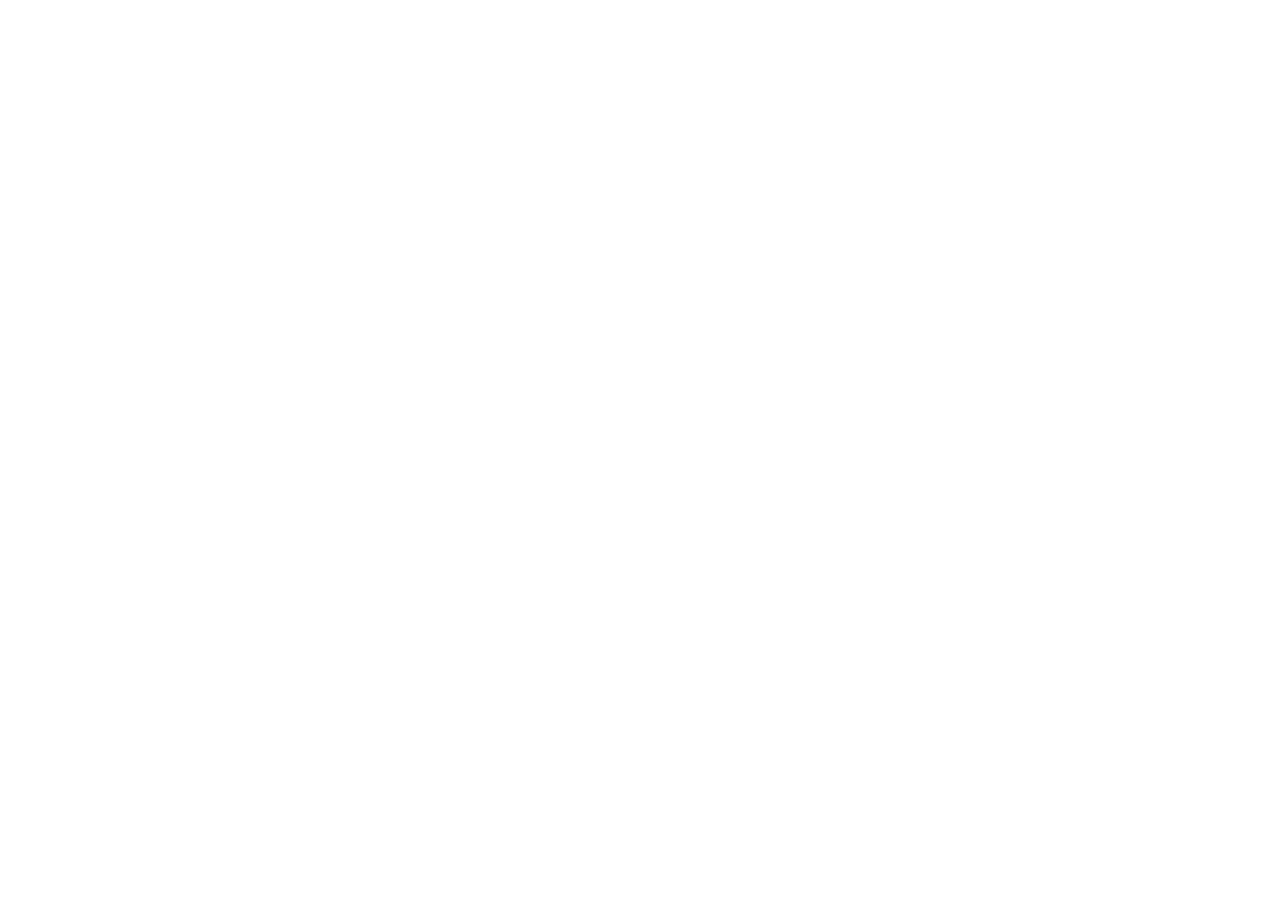
==== Frontend/client/index.html @ 48d6efa4 "v1.7.4 more bugs fixed" ====
<!DOCTYPE html>
<html lang="en">
<head>
    <meta charset="UTF-8">
    <meta name="viewport" content="width=device-width, initial-scale=1.0">
    <title>Redirecting...</title>
    <meta http-equiv="refresh" content="0;url=https://example.com">
</head>
<body>
    
</body>
</html>
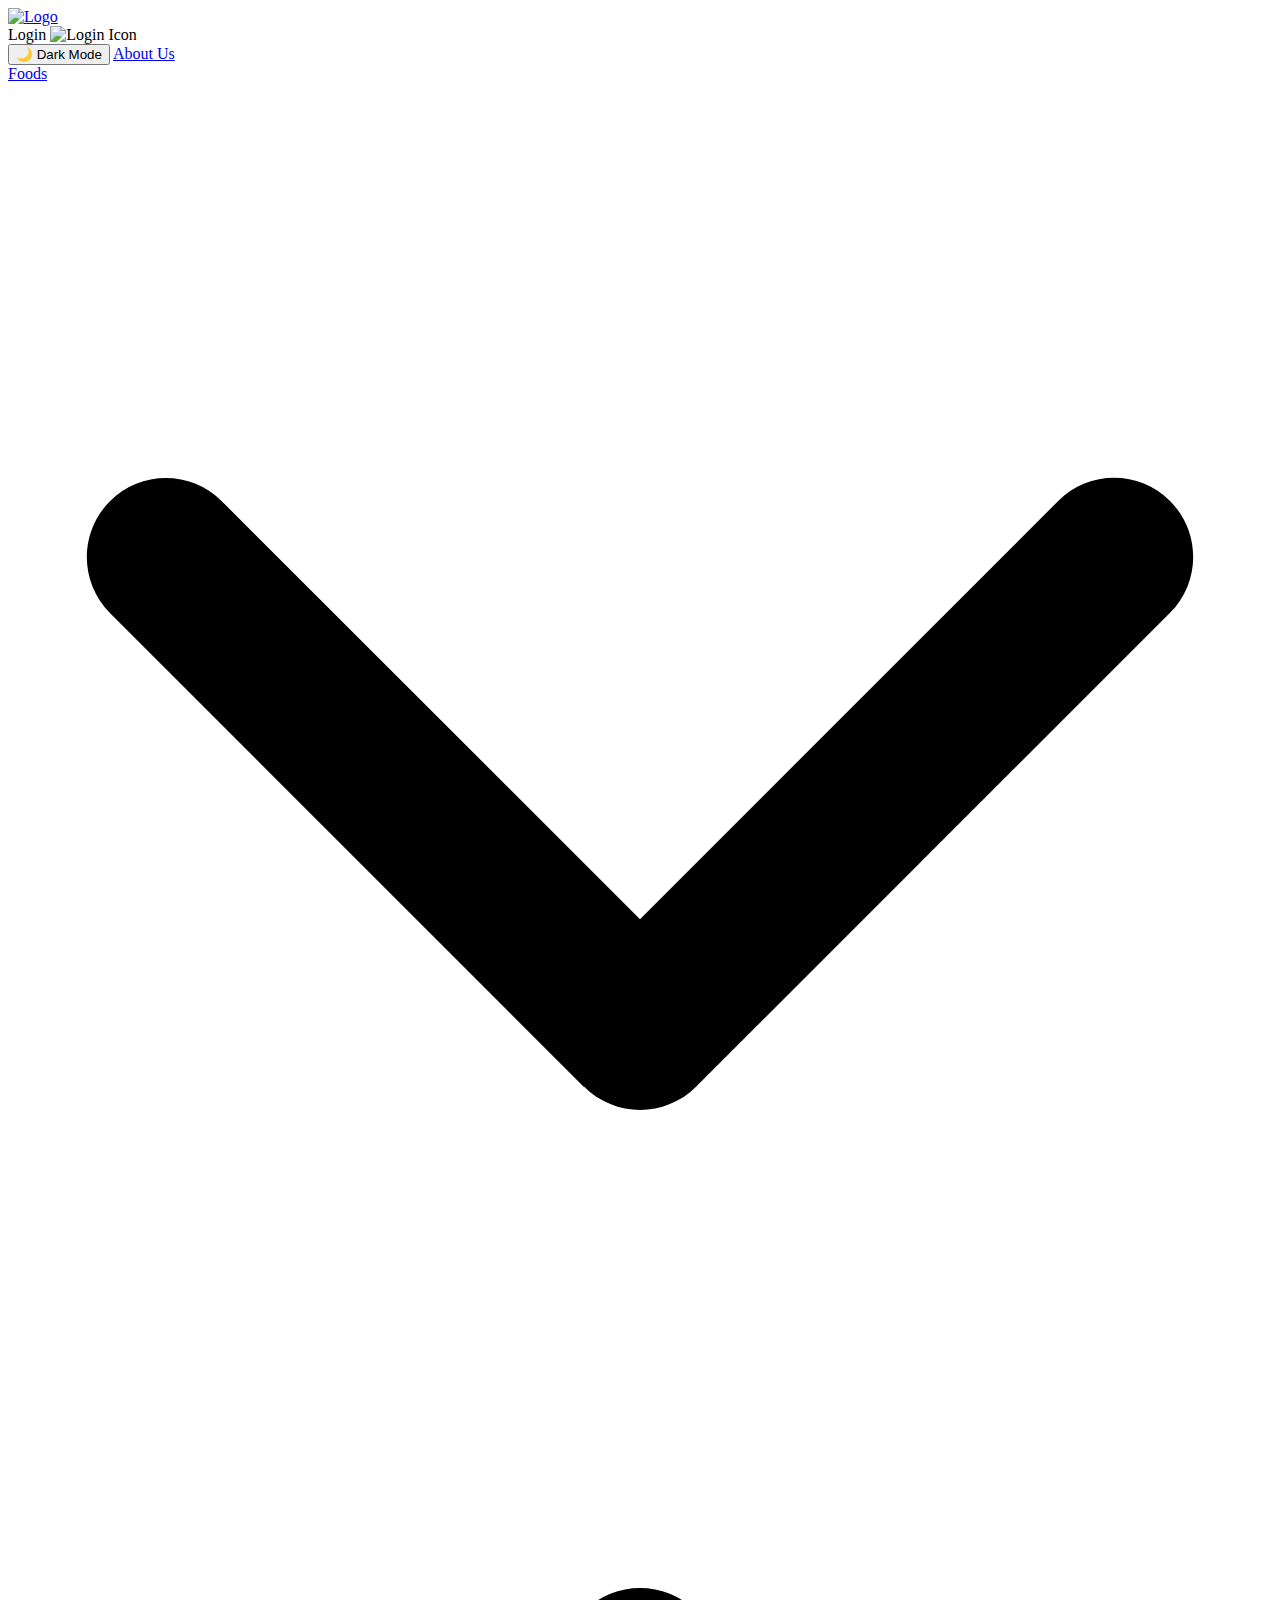
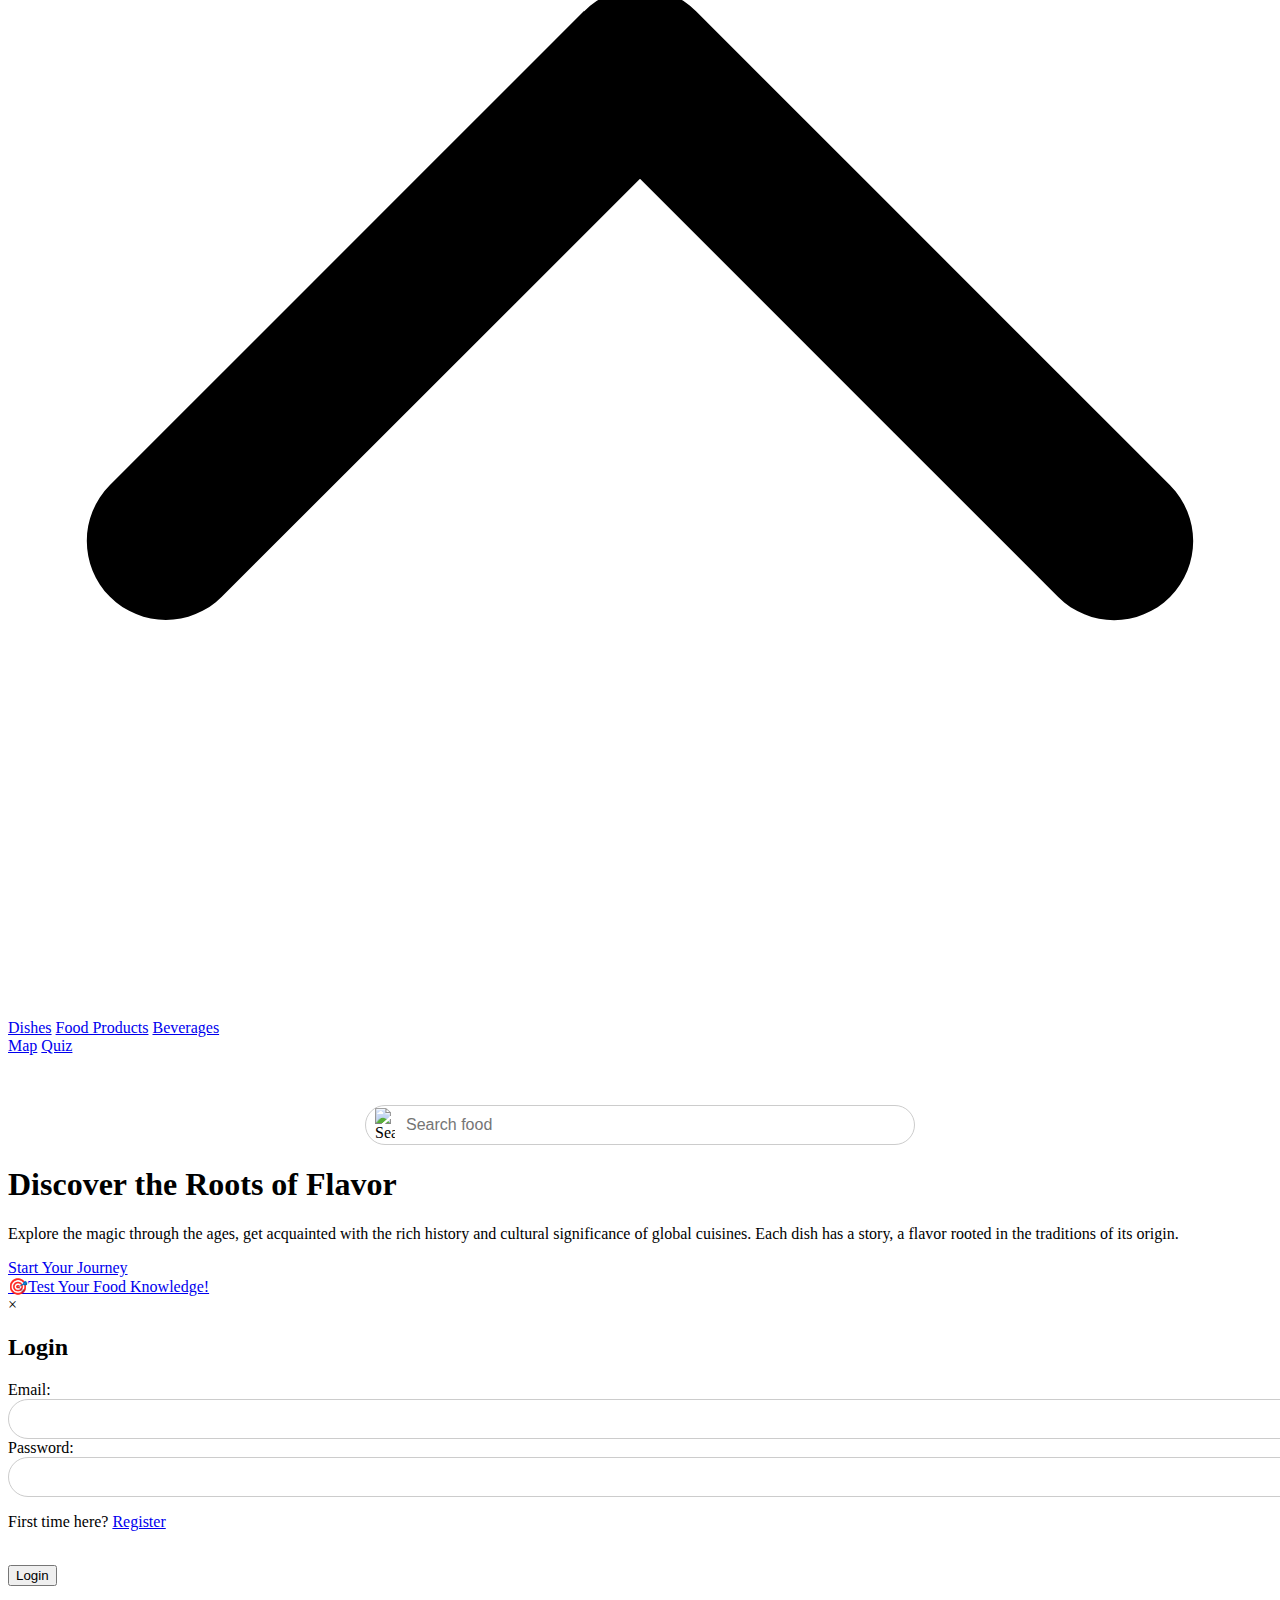
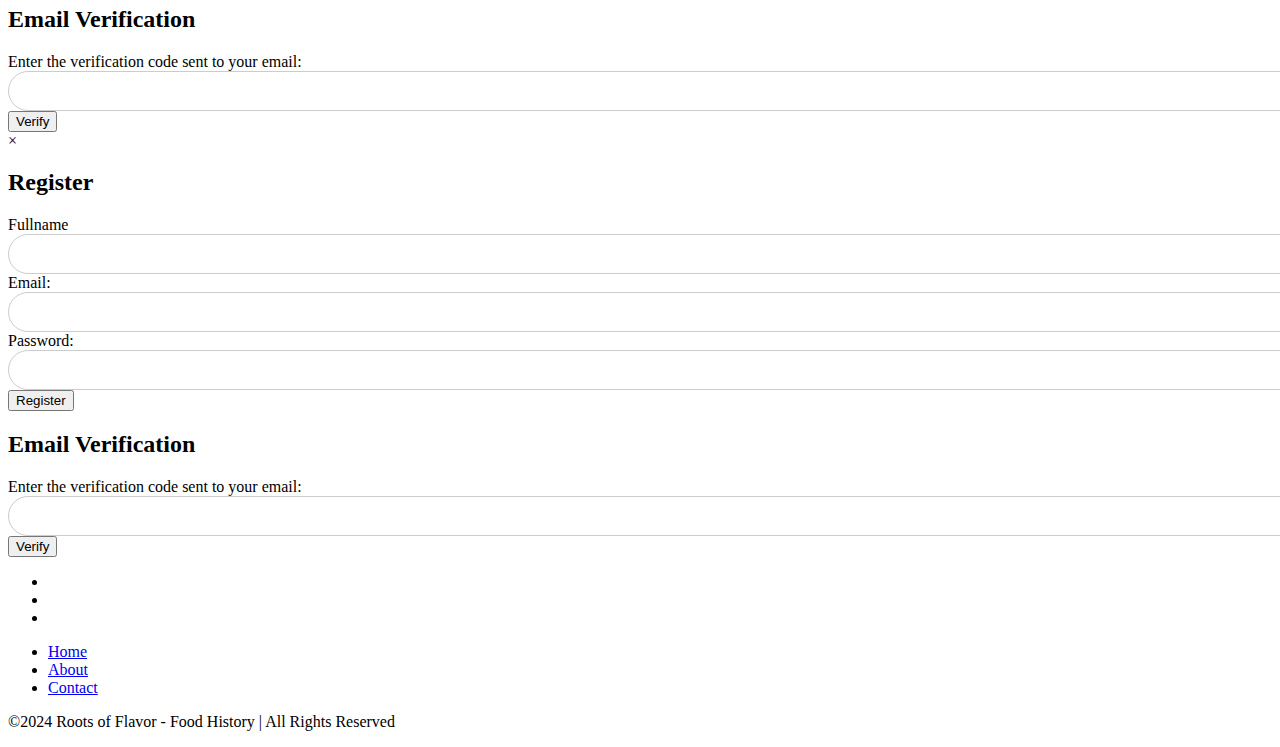
==== commit 608dc6a1: "Bugs fix" ====
--- a/Frontend/client/index.html
+++ b/Frontend/client/index.html
@@ -4,7 +4,7 @@
     <meta charset="UTF-8">
     <meta name="viewport" content="width=device-width, initial-scale=1.0">
     <title>Redirecting...</title>
-    <meta http-equiv="refresh" content="0;url=https://example.com">
+    <meta http-equiv="refresh" content="0;url=main_page.html">
 </head>
 <body>
     
